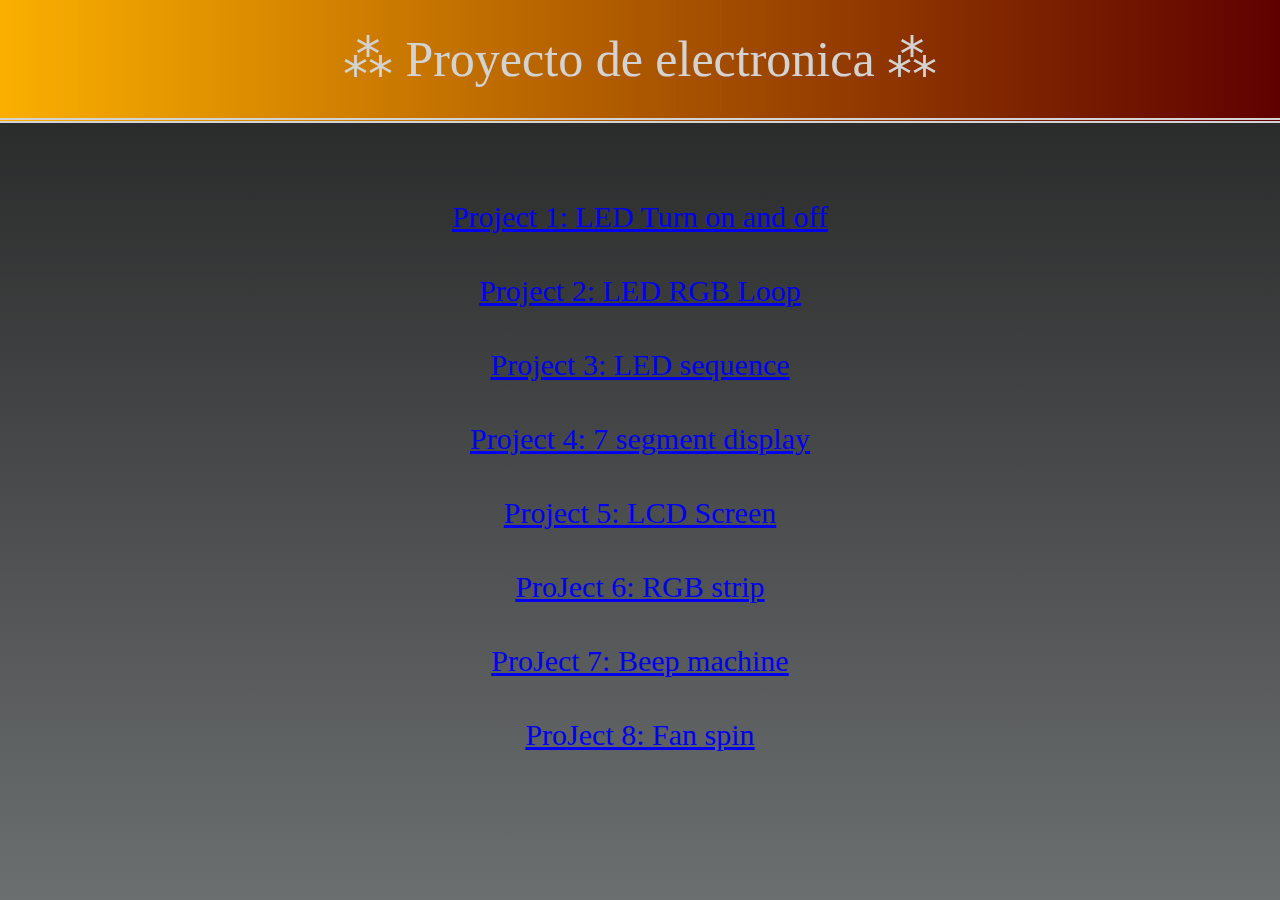
==== index.html @ 643f68af "Added project 8" ====
<head>
    
    <link rel="stylesheet" href="css/style.css">
    
</head><header>
    ⁂ Proyecto de electronica ⁂

</header>
<body class = "main-container">
    <a href="project1.html">Project 1: LED Turn on and off</a>
    <a href="project2.html">Project 2: LED RGB Loop</a>
    <a href="project3.html">Project 3: LED sequence</a>
    <a href="project4.html">Project 4: 7 segment display</a>
    <a href="project5.html">Project 5: LCD Screen</a>
    <a href="project6.html">ProJect 6: RGB strip</a>
    <a href="project7.html">ProJect 7: Beep machine</a>
    <a href="project8.html">ProJect 8: Fan spin</a>
</body>
---- css/style.css ----
header {

    background: linear-gradient(to right, rgb(250, 175, 0), rgb(95, 0, 0));
    color: lightgrey;
    text-align: center;
    margin: 0;
    padding: 30;
    font-size: 50px;
    box-sizing: border-box;
    position: fixed;
    width: 100%;
    top: 0;
    left: 0;
    border-bottom: double;
    border-width: 5px;
    z-index: 100;
}
body {
    background: linear-gradient( rgb(32, 33, 33), rgb(108, 111, 112));
    color: lightgray;
    padding-top: 200px; /* Desplaza todo el contenido 50px hacia abajo */
    margin: 0;  
    text-align: center;
    font-size: 30px;
    
}
.main-container {
    display : flex ;
    flex-direction: column;
    gap: 40px;
}
p {
    font-family: Arial;
    font-size: 20px;
    text-align: center; 
    color: rgb(202, 183, 183);
    width: 50%;
    align-self: center;
}
video {
    display: block;
    margin: 0 auto;
    width: 600px;
    height: auto;
    
}
img {
    width: 600px;
    height: auto;
    align-self: center;
}
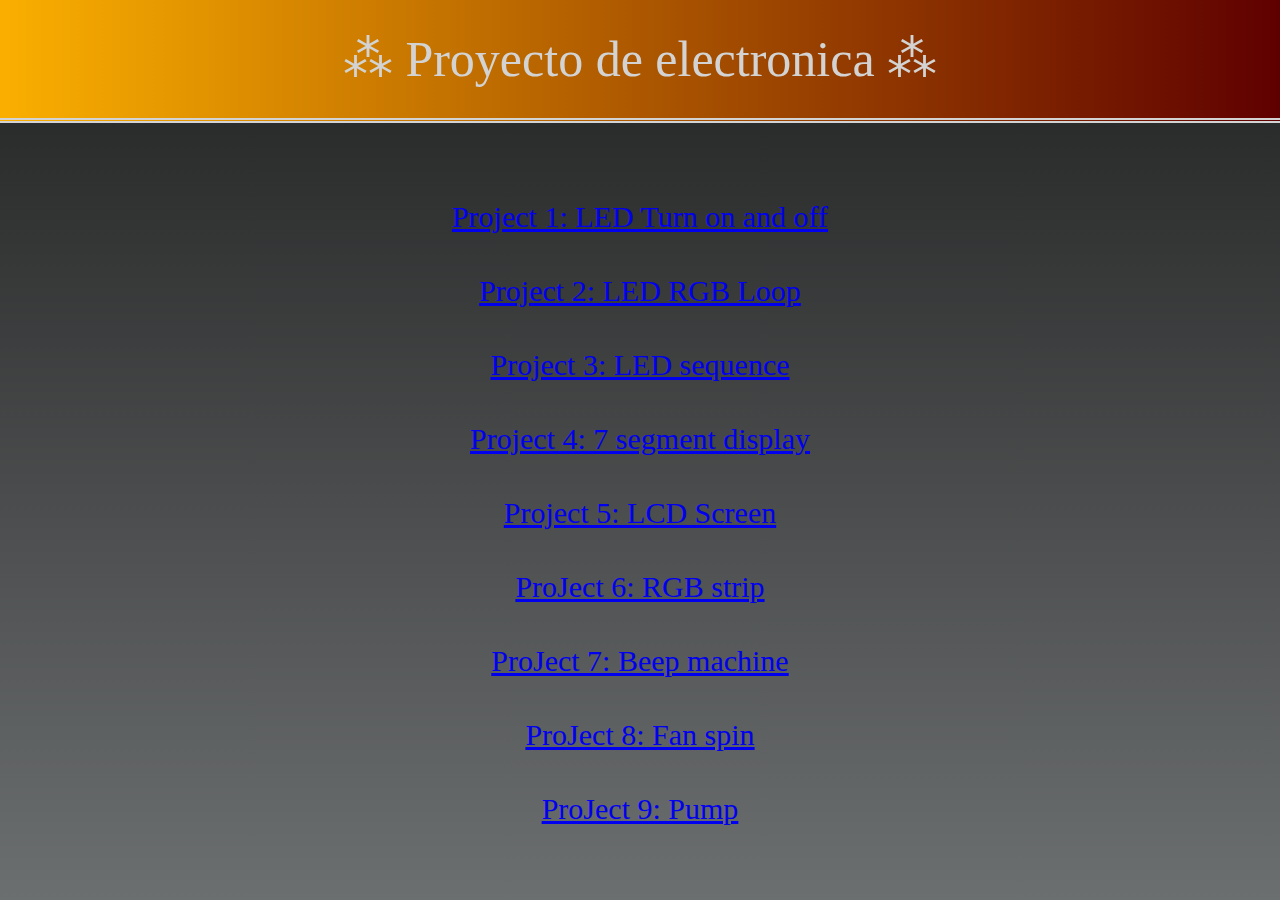
==== commit e5c98b8b: "Added project 9 and corrected some project page titles." ====
--- a/index.html
+++ b/index.html
@@ -15,4 +15,5 @@
     <a href="project6.html">ProJect 6: RGB strip</a>
     <a href="project7.html">ProJect 7: Beep machine</a>
     <a href="project8.html">ProJect 8: Fan spin</a>
+    <a href="project9.html">ProJect 9: Pump</a>
 </body>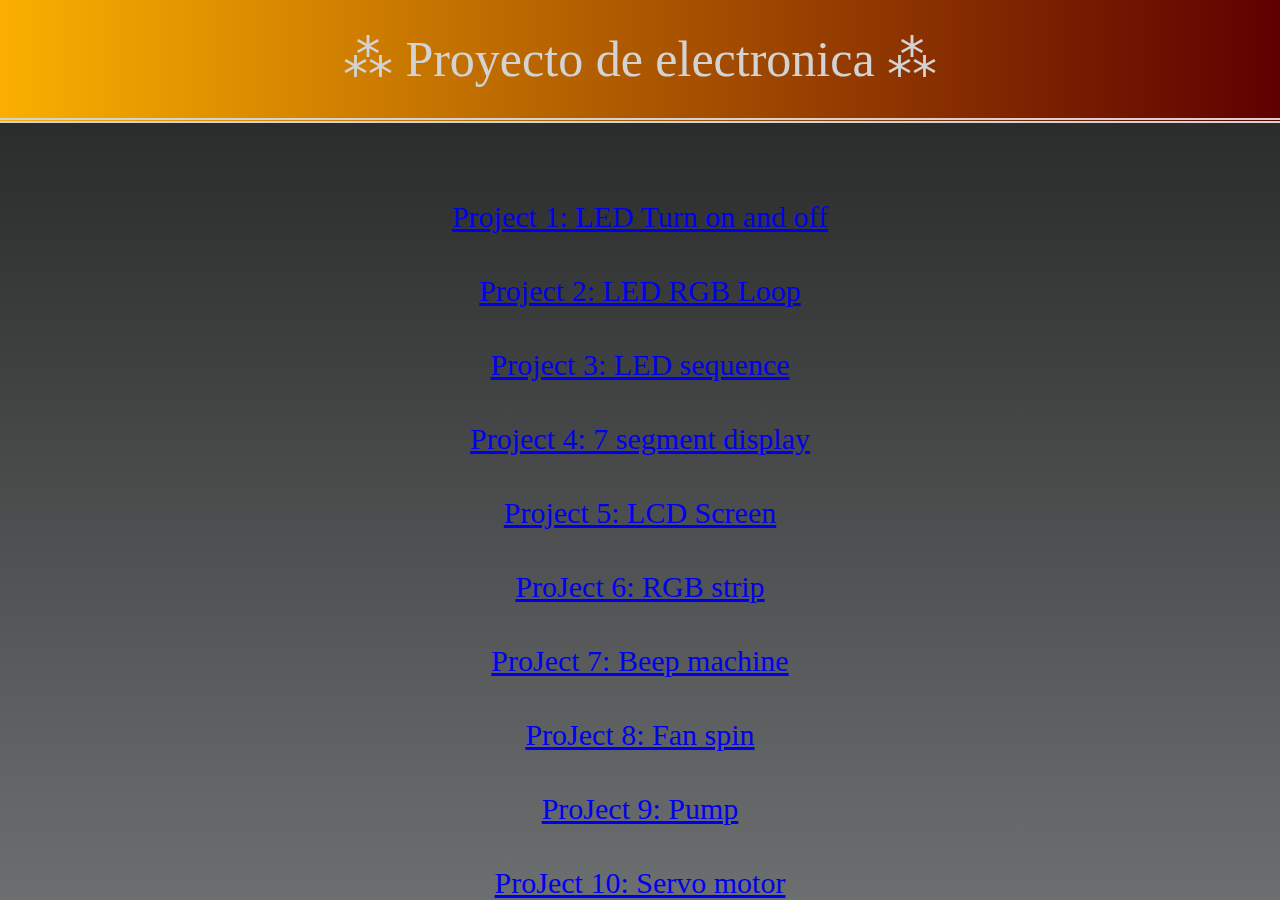
==== commit cf28853d: "Added project 9" ====
--- a/index.html
+++ b/index.html
@@ -16,4 +16,5 @@
     <a href="project7.html">ProJect 7: Beep machine</a>
     <a href="project8.html">ProJect 8: Fan spin</a>
     <a href="project9.html">ProJect 9: Pump</a>
+    <a href="project10.html">ProJect 10: Servo motor</a>
 </body>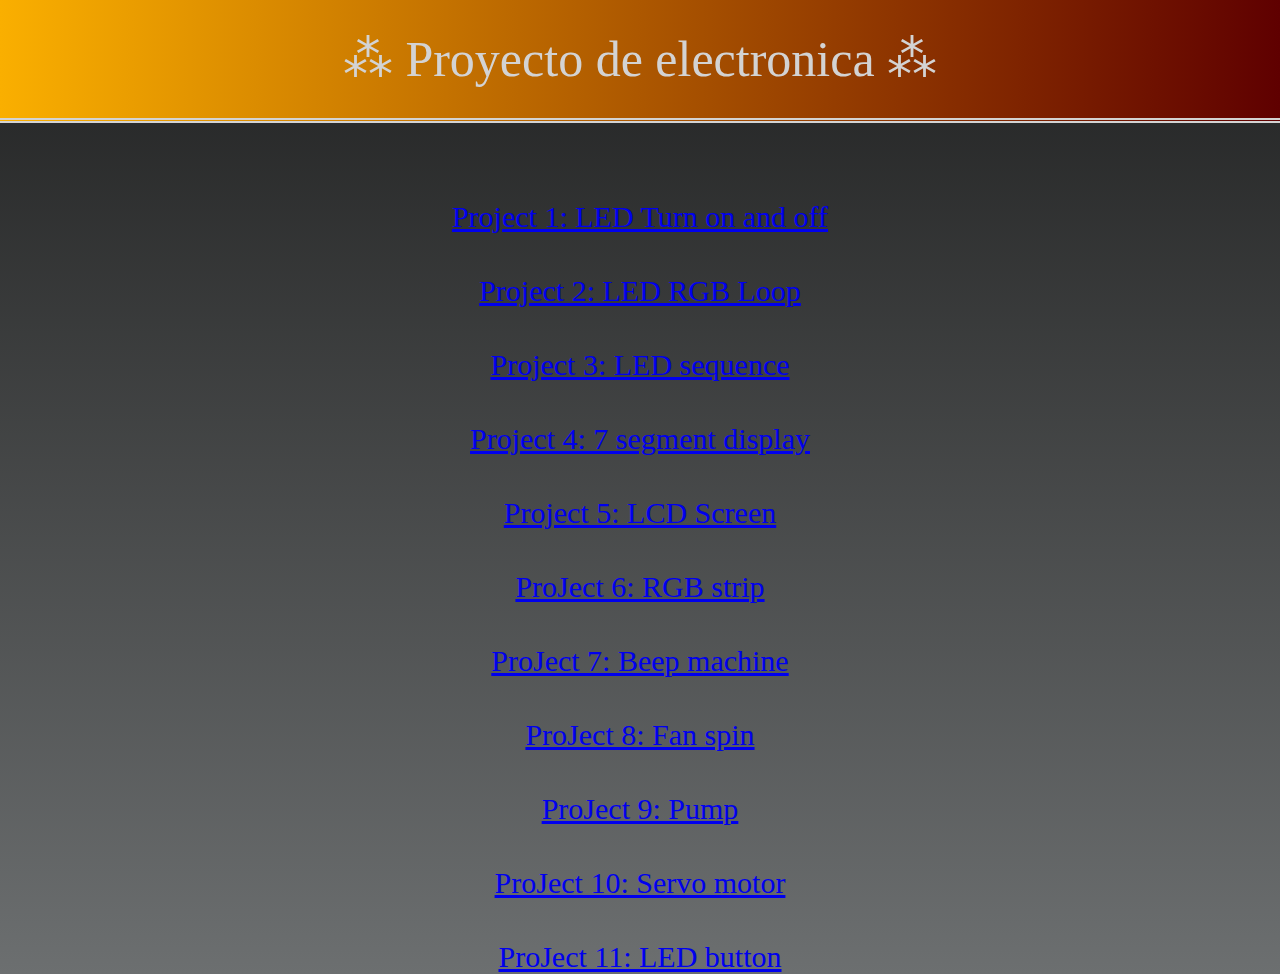
==== commit 8fbf435b: "Added project 11" ====
--- a/index.html
+++ b/index.html
@@ -17,4 +17,5 @@
     <a href="project8.html">ProJect 8: Fan spin</a>
     <a href="project9.html">ProJect 9: Pump</a>
     <a href="project10.html">ProJect 10: Servo motor</a>
+    <a href="project11.html">ProJect 11: LED button</a>
 </body>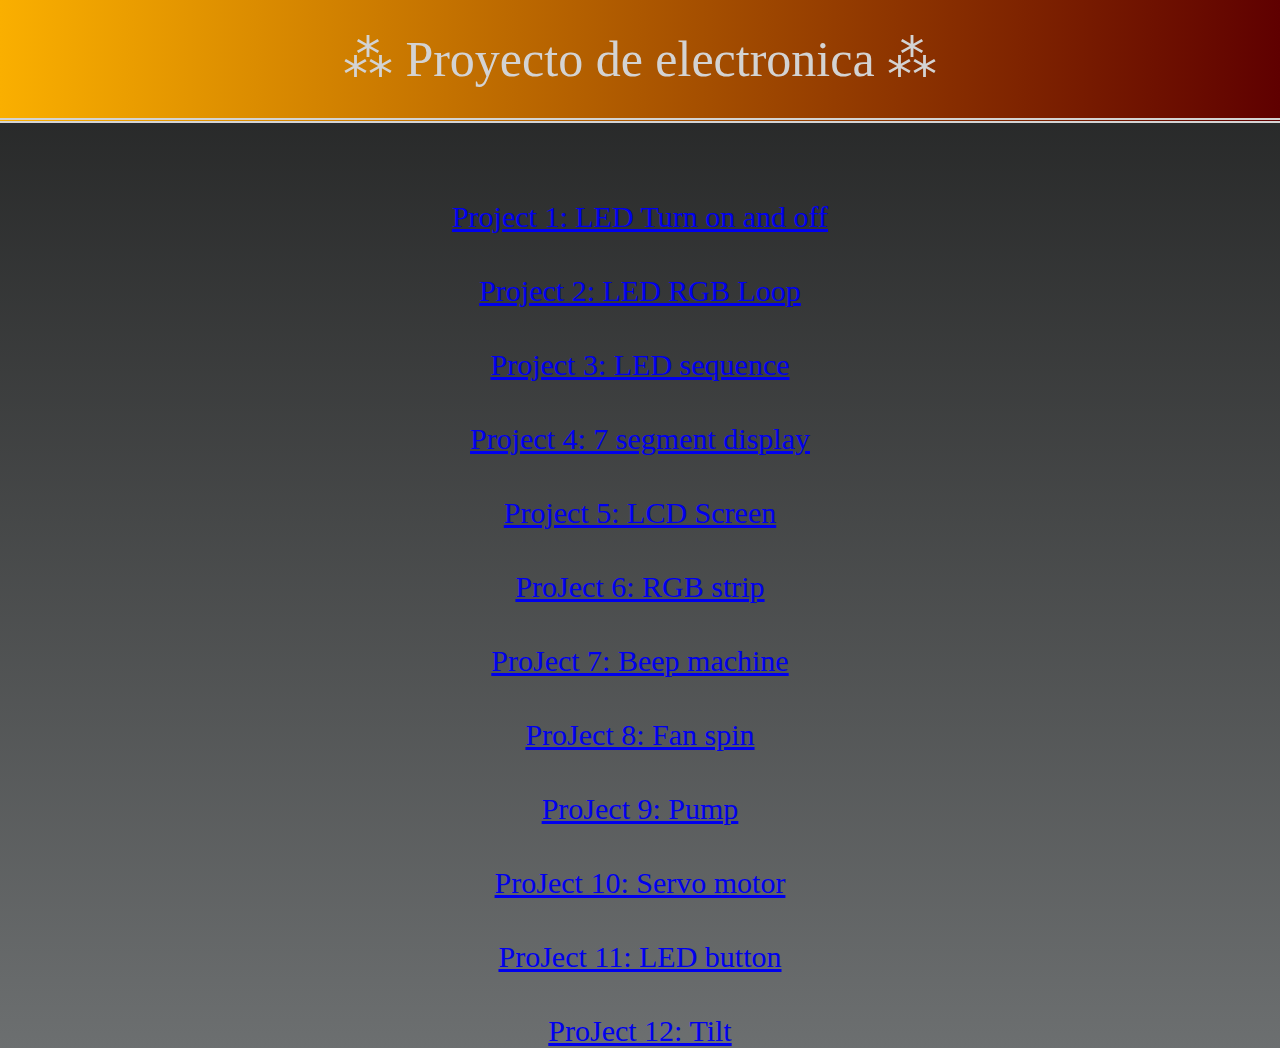
==== commit 9d97384f: "Added project 12" ====
--- a/index.html
+++ b/index.html
@@ -18,4 +18,5 @@
     <a href="project9.html">ProJect 9: Pump</a>
     <a href="project10.html">ProJect 10: Servo motor</a>
     <a href="project11.html">ProJect 11: LED button</a>
+    <a href="project12.html">ProJect 12: Tilt</a>
 </body>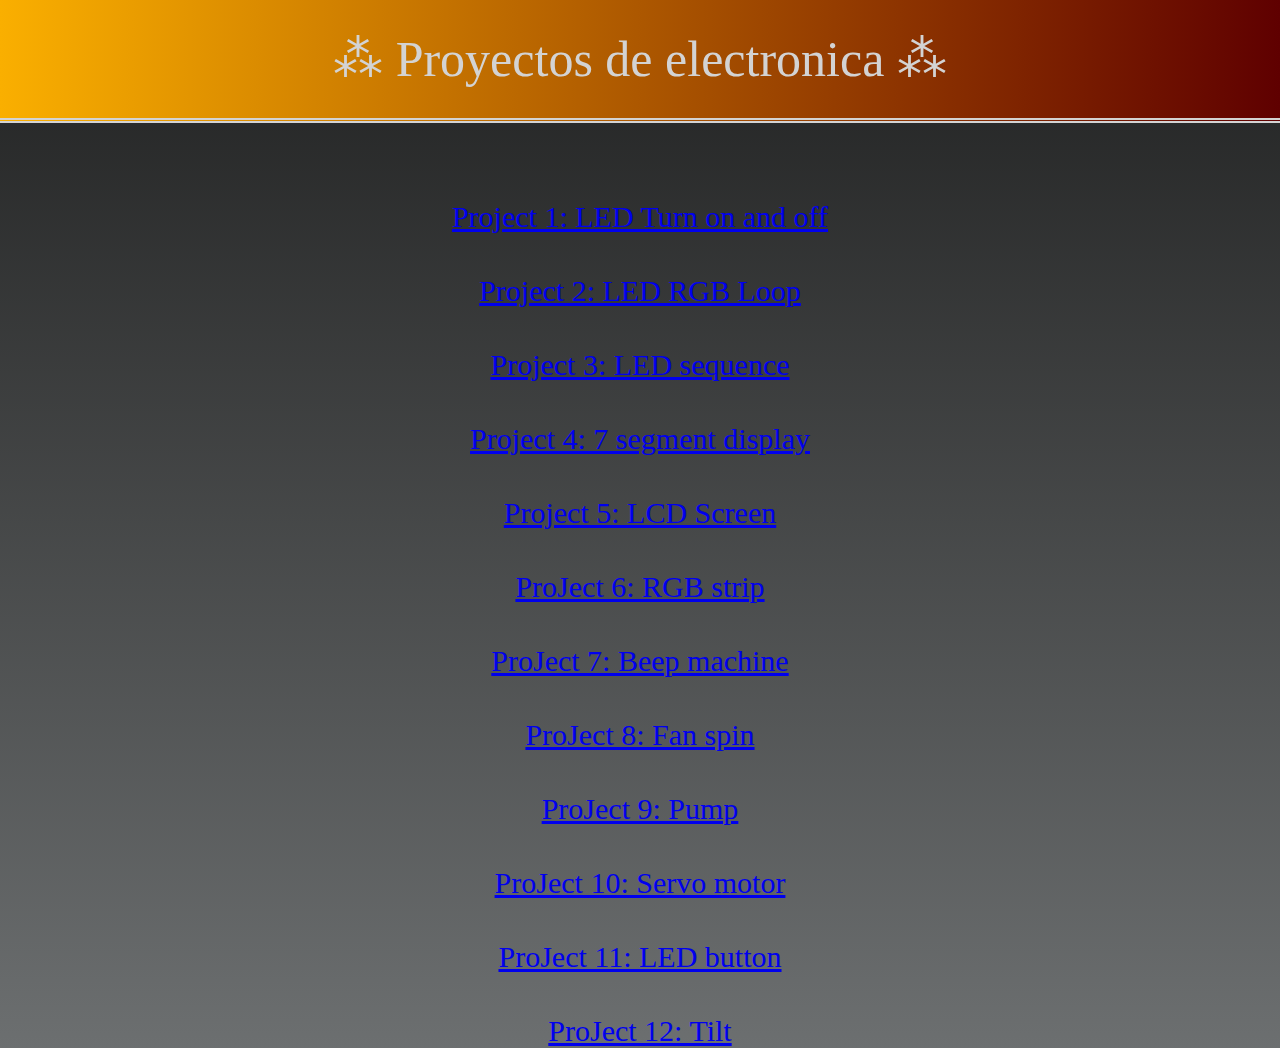
==== commit aee4063a: "Changed title" ====
--- a/index.html
+++ b/index.html
@@ -3,7 +3,7 @@
     <link rel="stylesheet" href="css/style.css">
     
 </head><header>
-    ⁂ Proyecto de electronica ⁂
+    ⁂ Proyectos de electronica ⁂
 
 </header>
 <body class = "main-container">
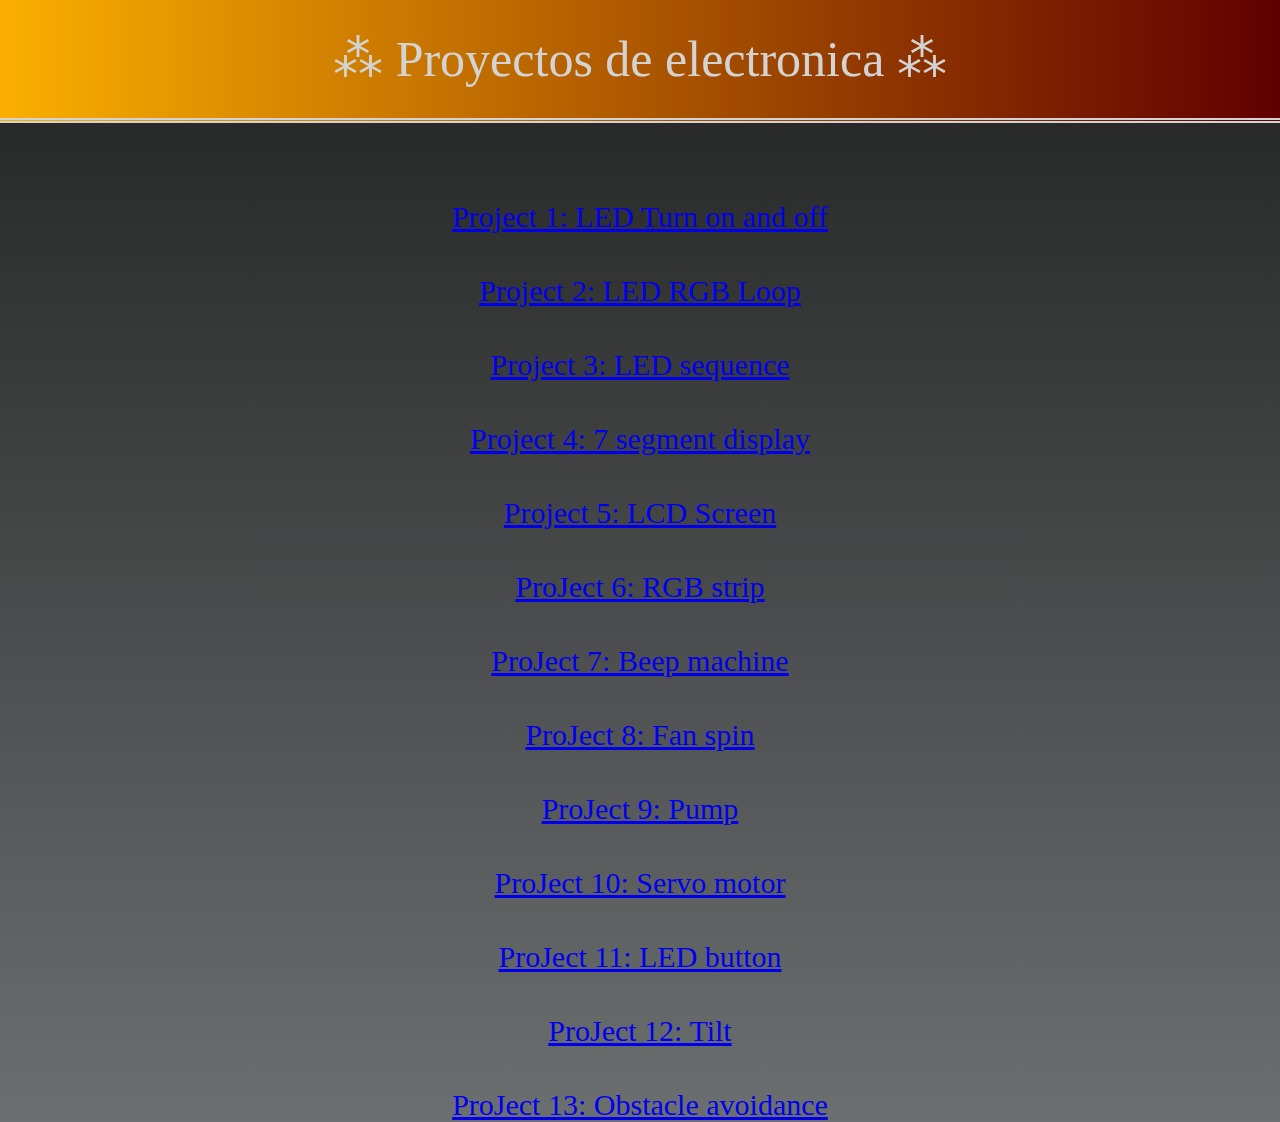
==== commit 936117c7: "Added project 13" ====
--- a/index.html
+++ b/index.html
@@ -19,4 +19,5 @@
     <a href="project10.html">ProJect 10: Servo motor</a>
     <a href="project11.html">ProJect 11: LED button</a>
     <a href="project12.html">ProJect 12: Tilt</a>
+    <a href="project13.html">ProJect 13: Obstacle avoidance </a>
 </body>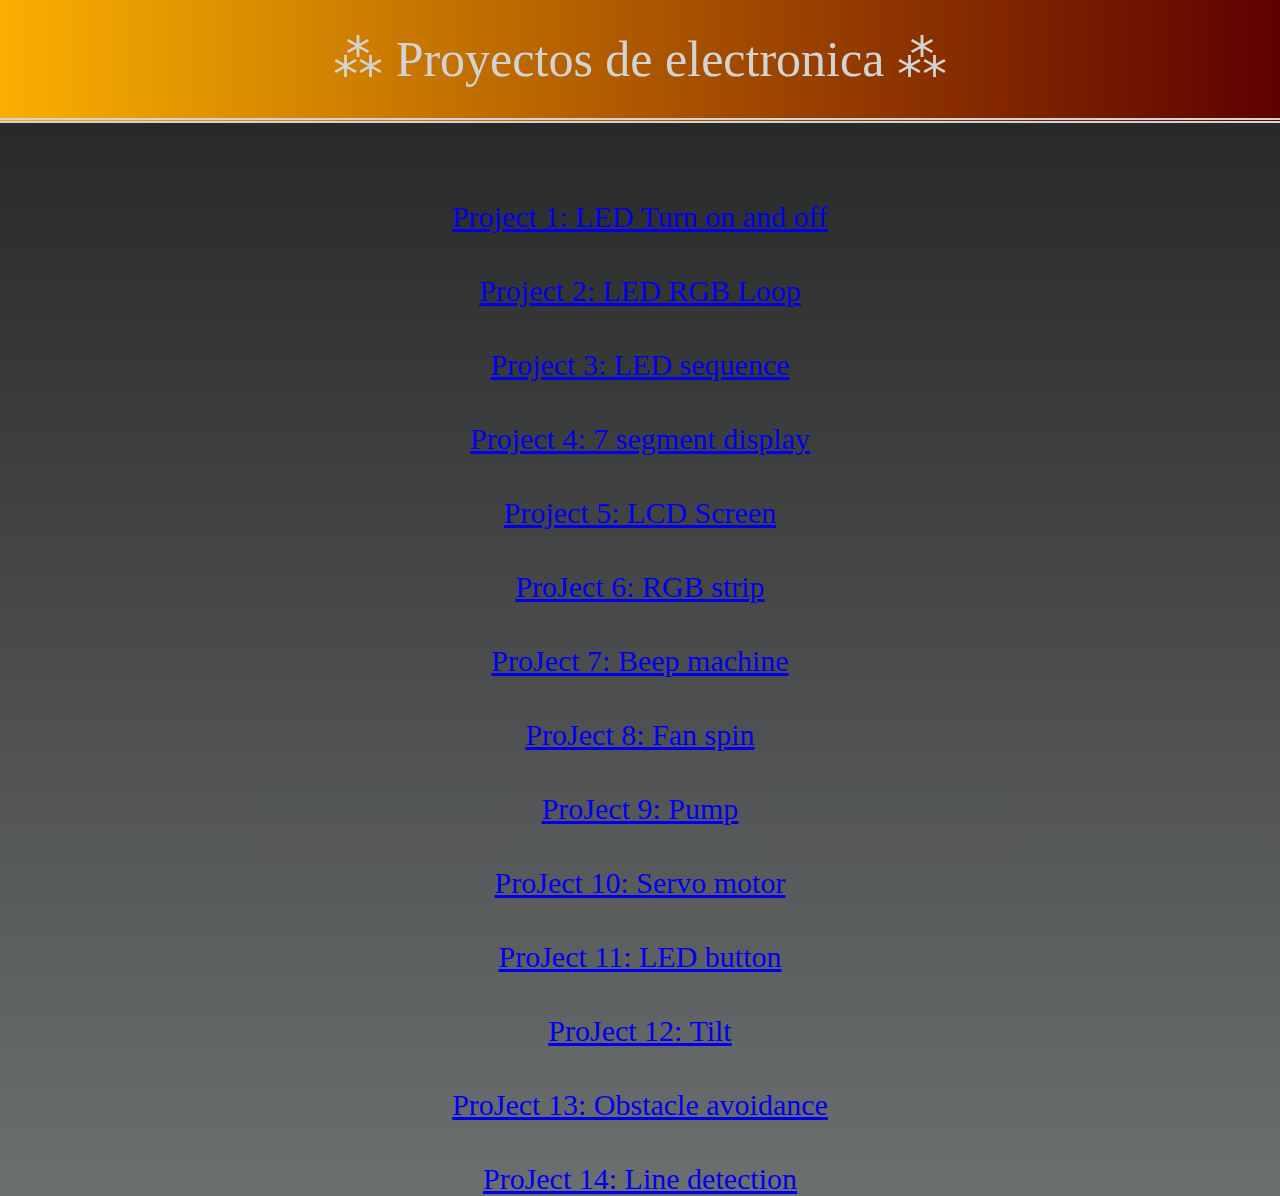
==== commit f779b5e2: "Added project 14" ====
--- a/index.html
+++ b/index.html
@@ -20,4 +20,5 @@
     <a href="project11.html">ProJect 11: LED button</a>
     <a href="project12.html">ProJect 12: Tilt</a>
     <a href="project13.html">ProJect 13: Obstacle avoidance </a>
+    <a href="project14.html">ProJect 14: Line detection </a>
 </body>